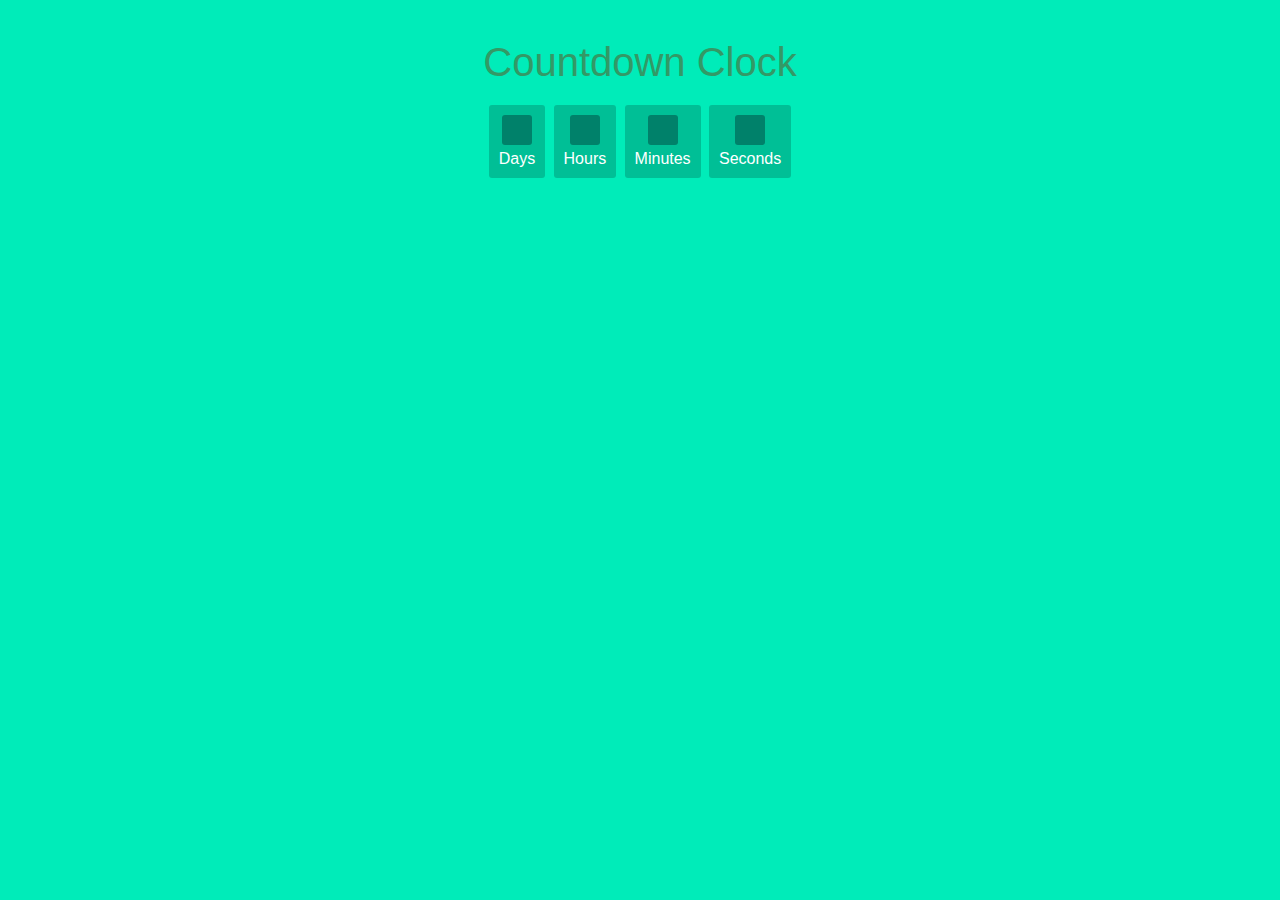
==== index.html @ 6495758f "Update index.html" ====
<html>
<head>
<title>Venzhyk Ihor</title>
<style>
      body{
          text-align: center;
          background: #00ECB9;
        font-family: sans-serif;
        font-weight: 100;
      }

      h1{
        color: #396;
        font-weight: 100;
        font-size: 40px;
        margin: 40px 0px 20px;
      }

      #clockdiv{
          font-family: sans-serif;
          color: #fff;
          display: inline-block;
          font-weight: 100;
          text-align: center;
          font-size: 30px;
      }

      #clockdiv > div{
          padding: 10px;
          border-radius: 3px;
          background: #00BF96;
          display: inline-block;
      }

      #clockdiv div > span{
          padding: 15px;
          border-radius: 3px;
          background: #00816A;
          display: inline-block;
      }

      .smalltext{
          padding-top: 5px;
          font-size: 16px;
      }
</style>
<script>
    
     function getTimeRemaining(endtime) {
        var t = Date.parse(endtime) - Date.parse(new Date());
        var seconds = Math.floor((t / 1000) % 60);
        var minutes = Math.floor((t / 1000 / 60) % 60);
        var hours = Math.floor((t / (1000 * 60 * 60)) % 24);
        var days = Math.floor(t / (1000 * 60 * 60 * 24));
        return {
          'total': t,
          'days': days,
          'hours': hours,
          'minutes': minutes,
          'seconds': seconds
        };
      }

      function initializeClock(id, endtime) {
        var clock = document.getElementById(id);
        var daysSpan = clock.querySelector('.days');
        var hoursSpan = clock.querySelector('.hours');
        var minutesSpan = clock.querySelector('.minutes');
        var secondsSpan = clock.querySelector('.seconds');

        function updateClock() {
          var t = getTimeRemaining(endtime);

          daysSpan.innerHTML = t.days;
          hoursSpan.innerHTML = ('0' + t.hours).slice(-2);
          minutesSpan.innerHTML = ('0' + t.minutes).slice(-2);
          secondsSpan.innerHTML = ('0' + t.seconds).slice(-2);

          if (t.total <= 0) {
            clearInterval(timeinterval);
          }
        }

        updateClock();
        var timeinterval = setInterval(updateClock, 1000);
      }

      var deadline = new Date(Date.parse("2018-04-01"));
      initializeClock('clockdiv', deadline);
    </script>
</head>
<body class="" >
<h1>Countdown Clock</h1>
<div id="clockdiv">
  <div>
    <span class="days"></span>
    <div class="smalltext">Days</div>
  </div>
  <div>
    <span class="hours"></span>
    <div class="smalltext">Hours</div>
  </div>
  <div>
    <span class="minutes"></span>
    <div class="smalltext">Minutes</div>
  </div>
  <div>
    <span class="seconds"></span>
    <div class="smalltext">Seconds</div>
  </div>
</div>
  
  <script>
  (function(i,s,o,g,r,a,m){i['GoogleAnalyticsObject']=r;i[r]=i[r]||function(){
  (i[r].q=i[r].q||[]).push(arguments)},i[r].l=1*new Date();a=s.createElement(o),
  m=s.getElementsByTagName(o)[0];a.async=1;a.src=g;m.parentNode.insertBefore(a,m)
  })(window,document,'script','https://www.google-analytics.com/analytics.js','ga');

  ga('create', 'UA-89295928-1', 'auto');
  ga('send', 'pageview');

      </script>
</body>
</html>
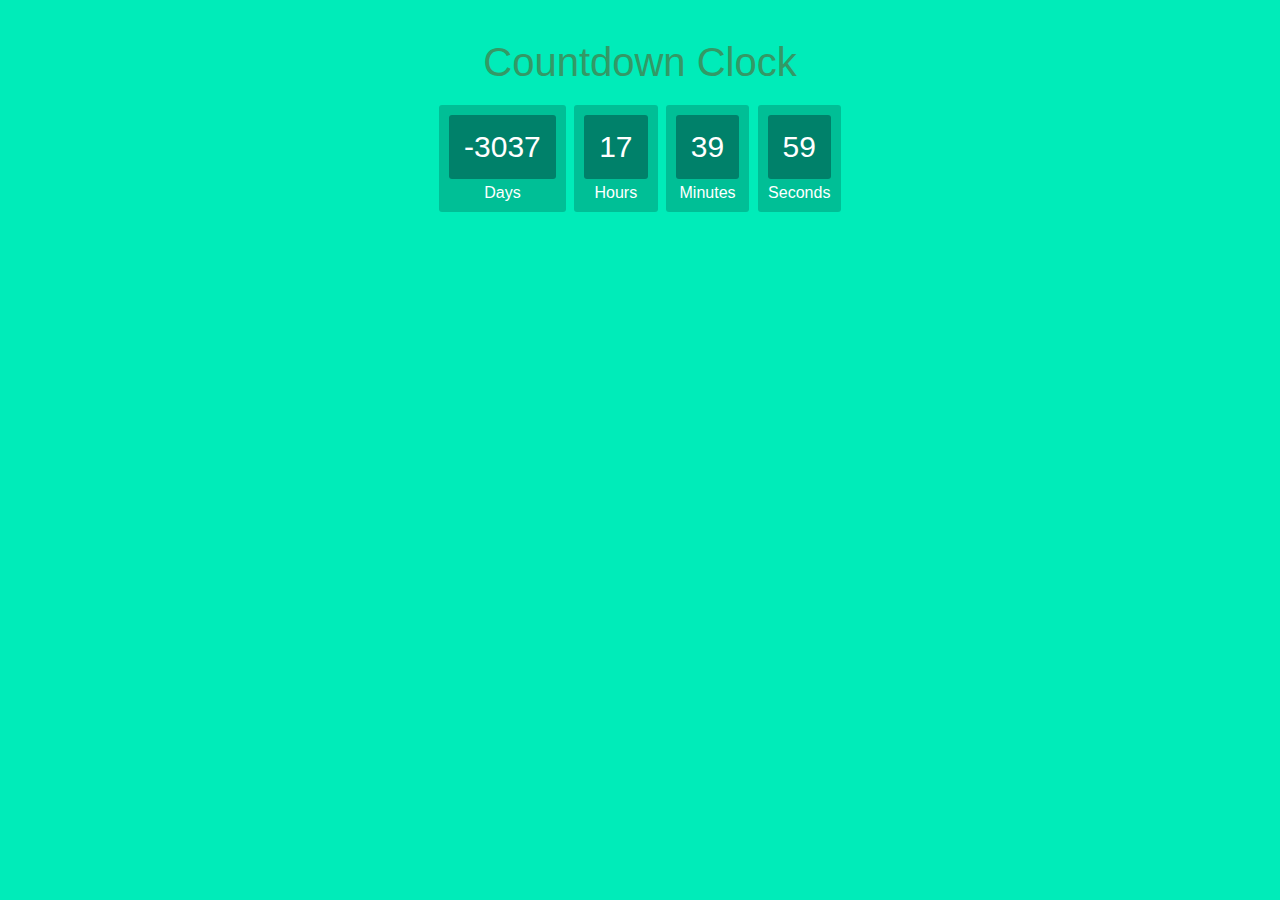
==== commit 97c0d6fa: "Update index.html" ====
--- a/index.html
+++ b/index.html
@@ -44,7 +44,31 @@
           font-size: 16px;
       }
 </style>
-<script>
+</head>
+<body class="" >
+<h1>Countdown Clock</h1>
+<div id="clockdiv">
+  <div>
+    <span class="days"></span>
+    <div class="smalltext">Days</div>
+  </div>
+  <div>
+    <span class="hours"></span>
+    <div class="smalltext">Hours</div>
+  </div>
+  <div>
+    <span class="minutes"></span>
+    <div class="smalltext">Minutes</div>
+  </div>
+  <div>
+    <span class="seconds"></span>
+    <div class="smalltext">Seconds</div>
+  </div>
+</div>
+  
+      
+      
+      <script>
     
      function getTimeRemaining(endtime) {
         var t = Date.parse(endtime) - Date.parse(new Date());
@@ -88,28 +112,6 @@
       var deadline = new Date(Date.parse("2018-04-01"));
       initializeClock('clockdiv', deadline);
     </script>
-</head>
-<body class="" >
-<h1>Countdown Clock</h1>
-<div id="clockdiv">
-  <div>
-    <span class="days"></span>
-    <div class="smalltext">Days</div>
-  </div>
-  <div>
-    <span class="hours"></span>
-    <div class="smalltext">Hours</div>
-  </div>
-  <div>
-    <span class="minutes"></span>
-    <div class="smalltext">Minutes</div>
-  </div>
-  <div>
-    <span class="seconds"></span>
-    <div class="smalltext">Seconds</div>
-  </div>
-</div>
-  
   <script>
   (function(i,s,o,g,r,a,m){i['GoogleAnalyticsObject']=r;i[r]=i[r]||function(){
   (i[r].q=i[r].q||[]).push(arguments)},i[r].l=1*new Date();a=s.createElement(o),
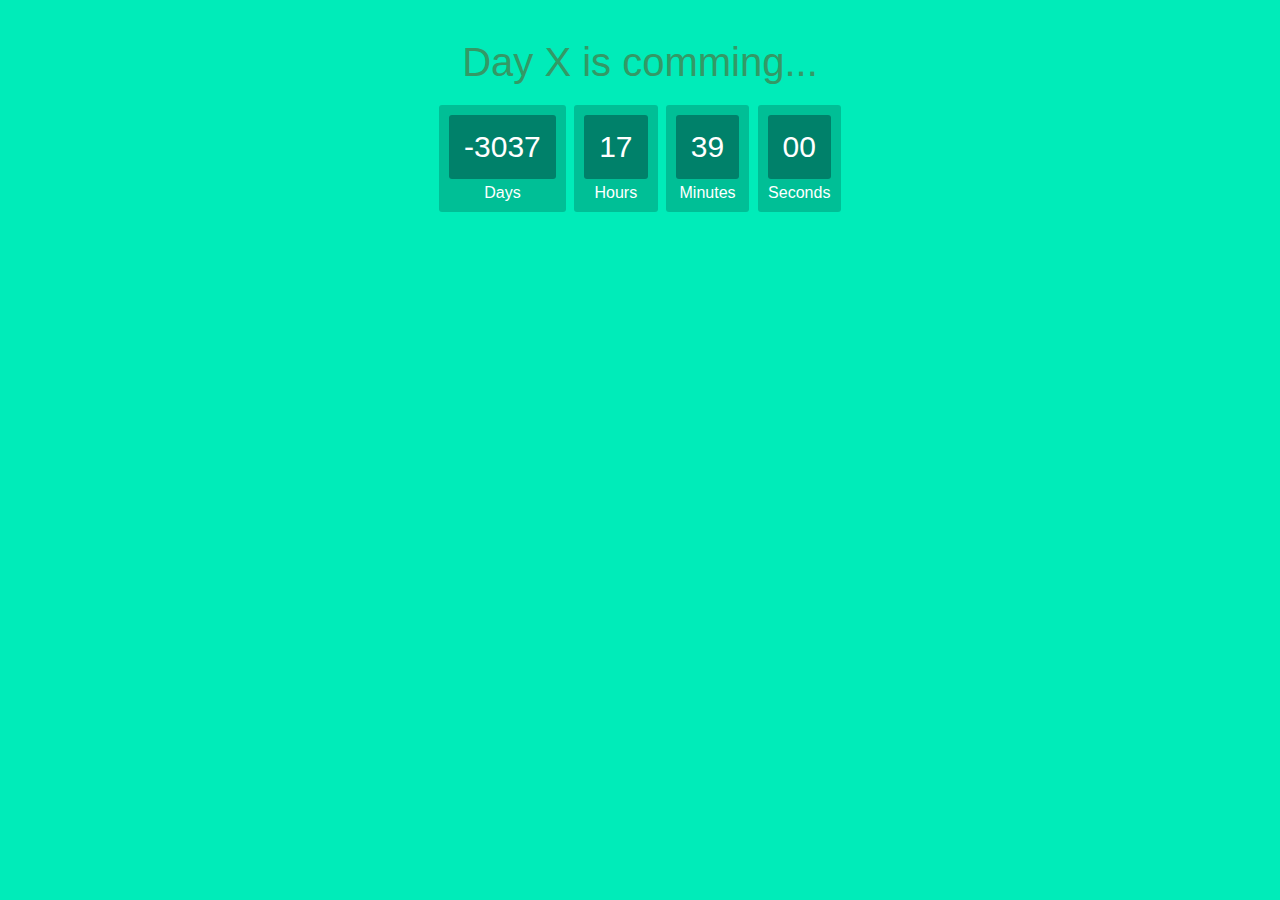
==== commit d4a466ec: "Update index.html" ====
--- a/index.html
+++ b/index.html
@@ -46,7 +46,7 @@
 </style>
 </head>
 <body class="" >
-<h1>Countdown Clock</h1>
+<h1>Day X is comming...</h1>
 <div id="clockdiv">
   <div>
     <span class="days"></span>
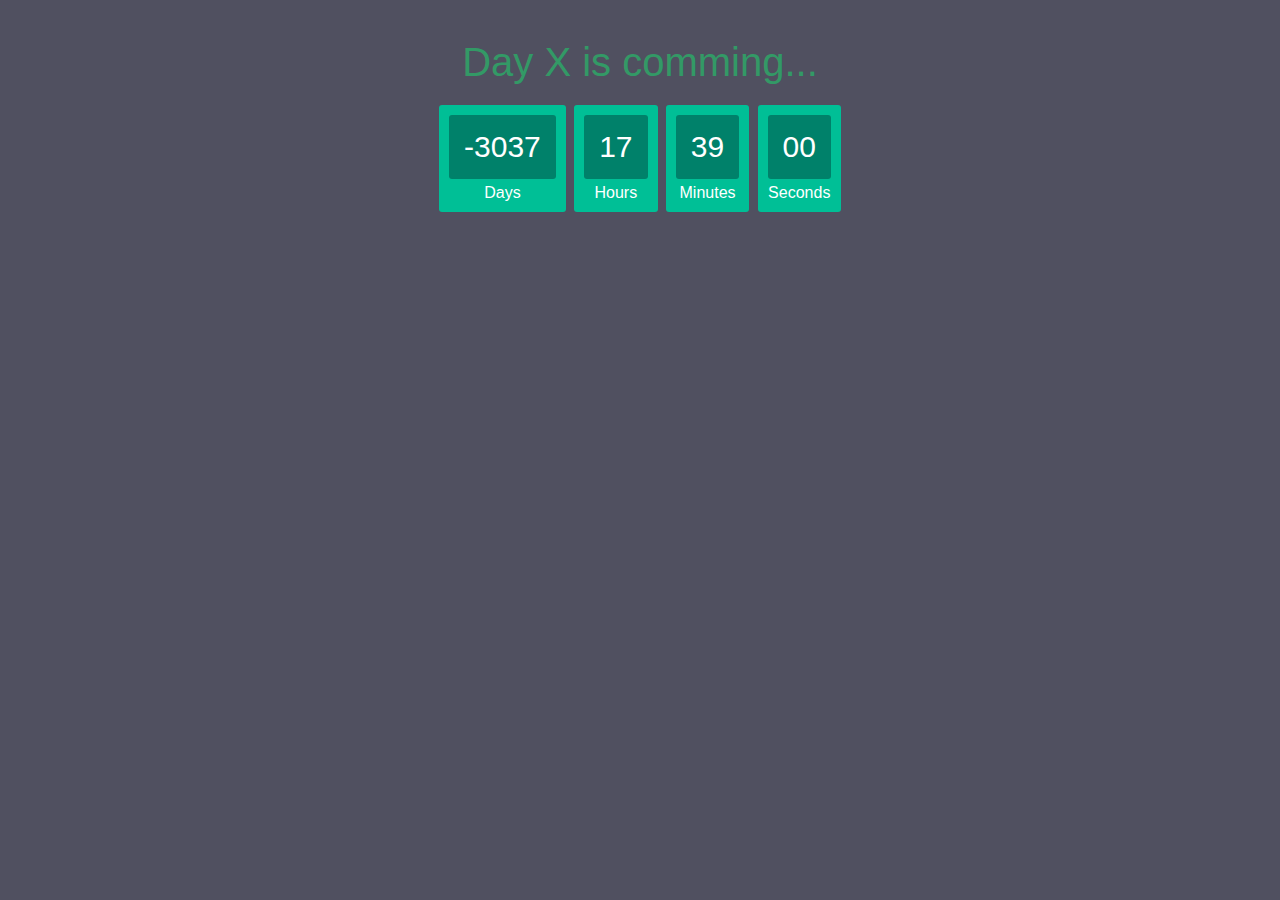
==== commit 29569967: "Update index.html" ====
--- a/index.html
+++ b/index.html
@@ -4,7 +4,7 @@
 <style>
       body{
           text-align: center;
-          background: #00ECB9;
+          background: #505060;
         font-family: sans-serif;
         font-weight: 100;
       }
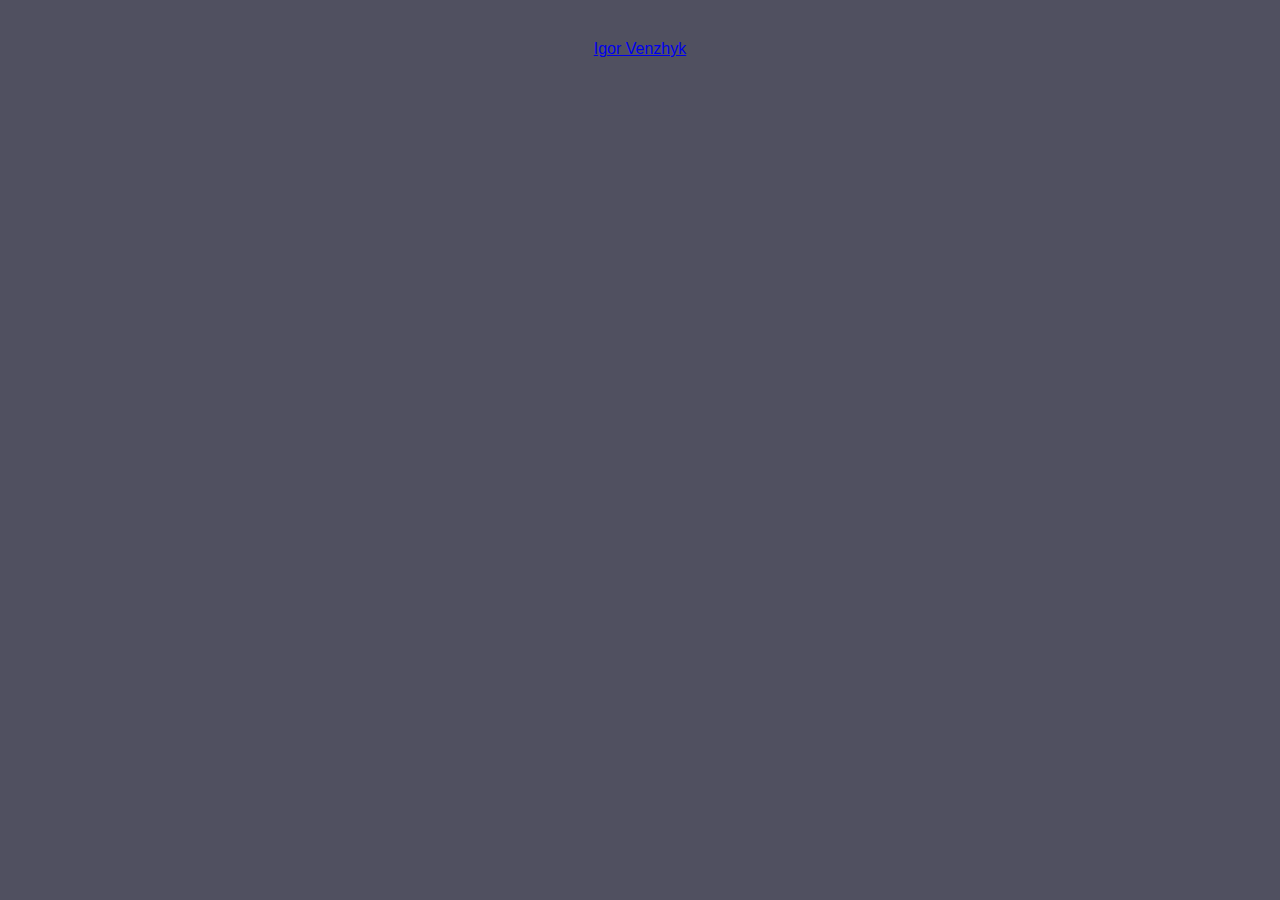
==== commit dd09356e: "Update index.html" ====
--- a/index.html
+++ b/index.html
@@ -1,12 +1,13 @@
 <html>
 <head>
 <title>Venzhyk Ihor</title>
+      <script type="text/javascript" src="https://platform.linkedin.com/badges/js/profile.js" async defer></script>
 <style>
       body{
           text-align: center;
           background: #505060;
-        font-family: sans-serif;
-        font-weight: 100;
+          font-family: sans-serif;
+          font-weight: 100;
       }
 
       h1{
@@ -46,8 +47,9 @@
 </style>
 </head>
 <body class="" >
-<h1>Day X is comming...</h1>
-<div id="clockdiv">
+<h1></h1>
+<div class="LI-profile-badge"  data-version="v1" data-size="medium" data-locale="en_US" data-type="horizontal" data-theme="light" data-vanity="venzhyk"><a class="LI-simple-link" href='https://ua.linkedin.com/in/venzhyk?trk=profile-badge'>Igor Venzhyk</a></div>
+<!--<div id="clockdiv">
   <div>
     <span class="days"></span>
     <div class="smalltext">Days</div>
@@ -64,7 +66,7 @@
     <span class="seconds"></span>
     <div class="smalltext">Seconds</div>
   </div>
-</div>
+</div>-->
   
       
       
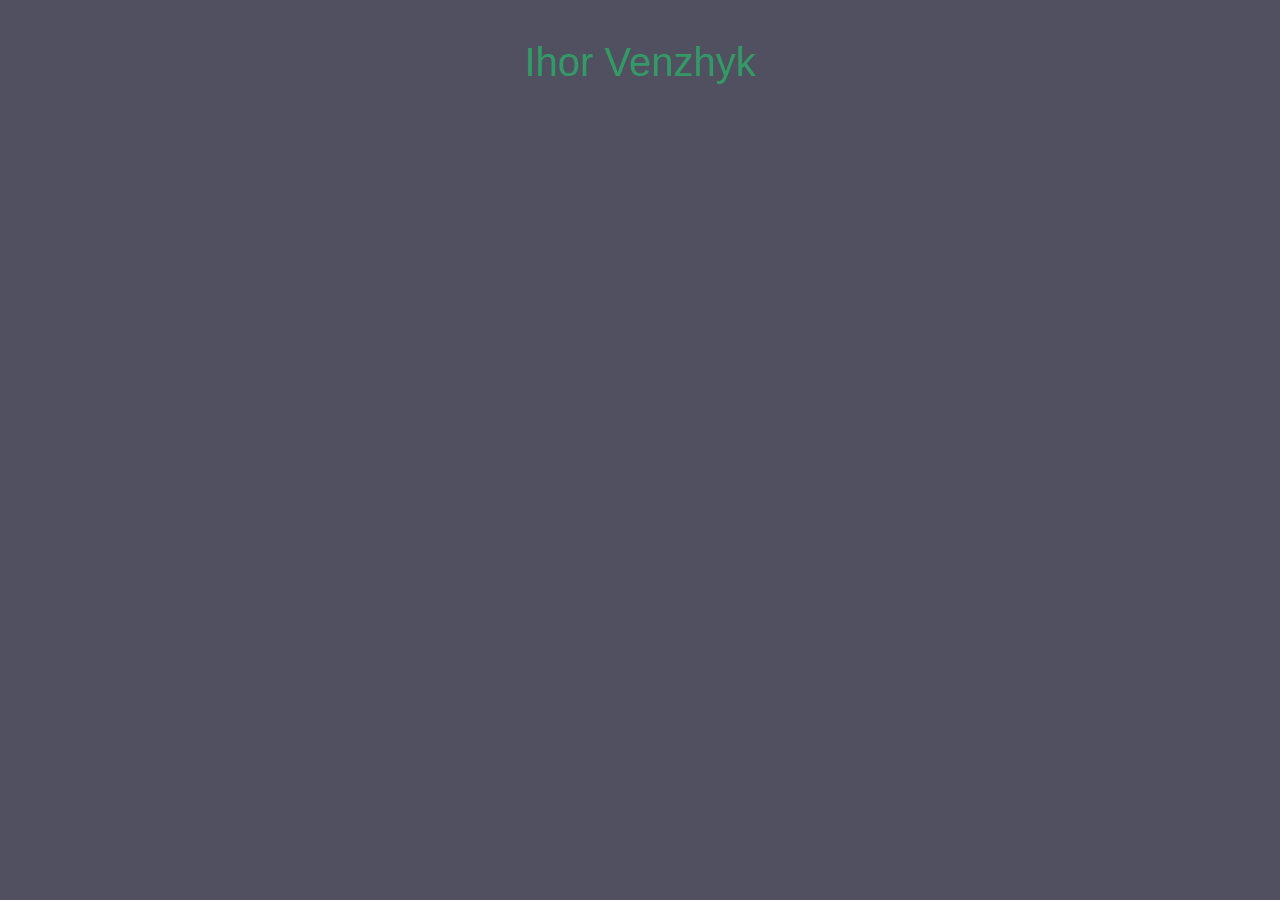
==== commit 71044ad8: "Update index.html" ====
--- a/index.html
+++ b/index.html
@@ -1,7 +1,6 @@
 <html>
 <head>
 <title>Venzhyk Ihor</title>
-      <script type="text/javascript" src="https://platform.linkedin.com/badges/js/profile.js" async defer></script>
 <style>
       body{
           text-align: center;
@@ -47,8 +46,9 @@
 </style>
 </head>
 <body class="" >
-<h1></h1>
-<div class="LI-profile-badge"  data-version="v1" data-size="medium" data-locale="en_US" data-type="horizontal" data-theme="light" data-vanity="venzhyk"><a class="LI-simple-link" href='https://ua.linkedin.com/in/venzhyk?trk=profile-badge'>Igor Venzhyk</a></div>
+<h1>Ihor Venzhyk</h1>
+      
+
 <!--<div id="clockdiv">
   <div>
     <span class="days"></span>
